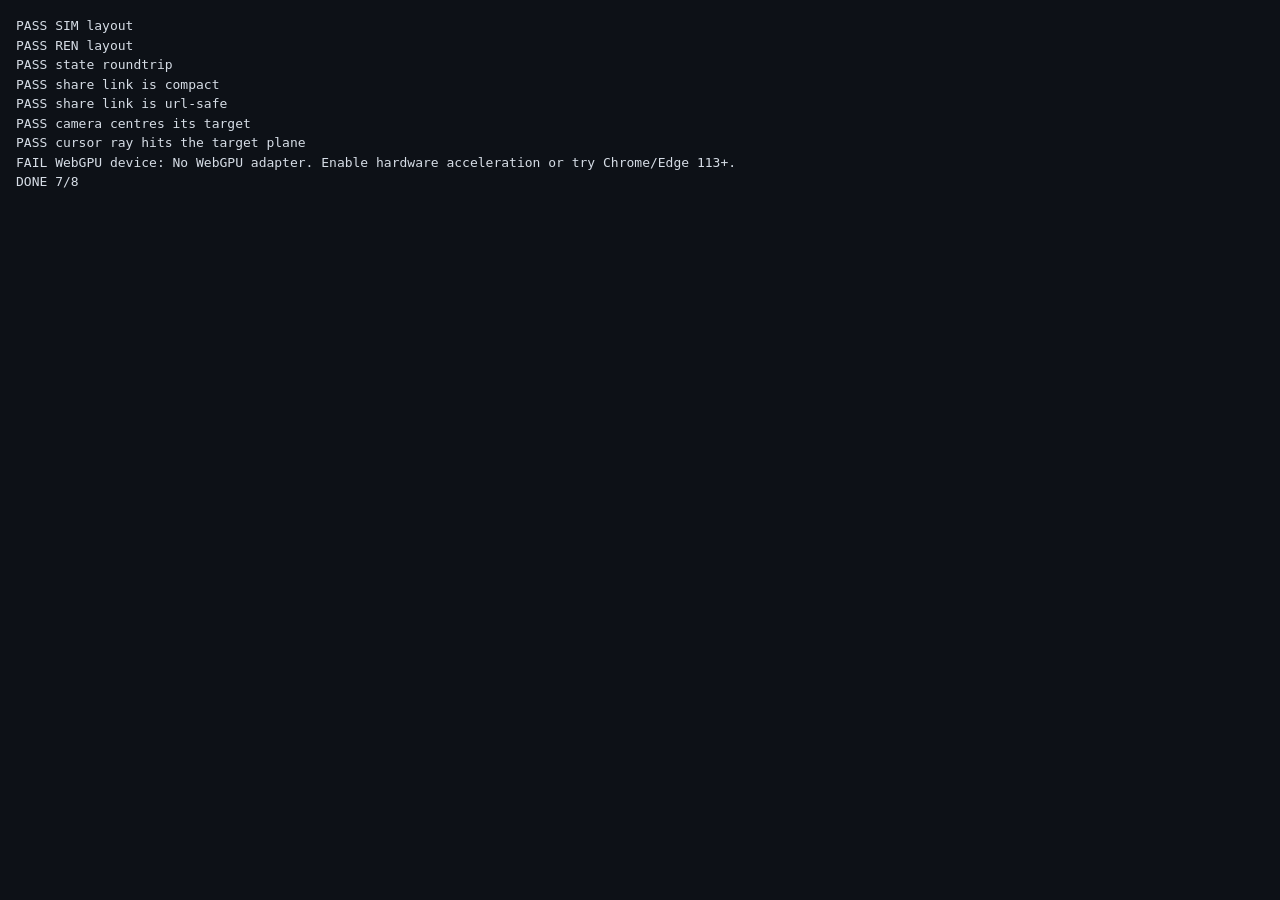
==== tests/index.html @ aa1b2c55 "Particles flowing through a WGSL vector field, on WebGPU compute fieldplay3d: a 3D fieldplay on WebG" ====
<!doctype html>
<meta charset="utf-8">
<title>fieldplay3d tests</title>
<style>body{background:#0d1117;color:#d6dde6;font:13px/1.5 Consolas,monospace;margin:16px}pre{white-space:pre-wrap}</style>
<pre id="out">running…</pre>
<canvas id="c" width="64" height="64" hidden></canvas>
<script type="module">
import { Engine } from '../js/gpu.js';
import { SIM, REN } from '../js/shaders.js';
import { PRESETS } from '../js/presets.js';
import { randomField } from '../js/random.js';
import { encodeState, decodeState, freshState } from '../js/state.js';
import { OrbitCamera } from '../js/camera.js';

const out = document.getElementById('out');
let n = 0, m = 0;
const log = s => { out.textContent += s + '\n'; };
const check = (name, ok, detail = '') => { m++; if (ok) n++; log((ok ? 'PASS ' : 'FAIL ') + name + (ok ? '' : ': ' + detail)); };
const done = () => { log(`DONE ${n}/${m}`); document.title = `tests ${n}/${m}`; };
out.textContent = '';

// Uniform layouts follow WGSL's rules (vec3 aligns to 16, occupies 12).
const f = SIM.fields;
check('SIM layout', f.boundsMin.off === 0 && f.dt.off === 3 && f.boundsMax.off === 4 && f.time.off === 7 && f.cursor.off === 8 && f.count.off === 16 && f.fadeLife.off === 29 && SIM.size === 128,
  JSON.stringify(Object.fromEntries(Object.entries(f).map(([k, v]) => [k, v.off]))) + ' size ' + SIM.size);
const g = REN.fields;
check('REN layout', g.viewProj.off === 0 && g.eye.off === 16 && g.fog.off === 19 && g.viewport.off === 20 && g.width.off === 22 && REN.size === 112, JSON.stringify(g) + ' size ' + REN.size);

// Share codec.
const S0 = freshState(); S0.cam = { th: 1, ph: 0.2, d: 5, t: [0, 0, 0], up: 'y' };
const enc = await encodeState(S0);
const S1 = await decodeState(enc);
check('state roundtrip', JSON.stringify(S0) === JSON.stringify(S1), enc.slice(0, 40));
check('share link is compact', enc.length < 1200, enc.length + ' chars');
check('share link is url-safe', /^[A-Za-z0-9_-]+$/.test(enc), enc.slice(0, 40));

// Camera: the orbit target projects to the centre of the screen, in front of the camera.
const cam = new OrbitCamera(); cam.target = [1, 2, 3]; cam.update(1.5, 0);
const vp = cam.viewProj, t = cam.target;
const cx = vp[0] * t[0] + vp[4] * t[1] + vp[8] * t[2] + vp[12], cy = vp[1] * t[0] + vp[5] * t[1] + vp[9] * t[2] + vp[13], cw = vp[3] * t[0] + vp[7] * t[1] + vp[11] * t[2] + vp[15];
check('camera centres its target', Math.abs(cx / cw) < 1e-5 && Math.abs(cy / cw) < 1e-5 && cw > 0, `${cx / cw}, ${cy / cw}, w ${cw}`);
const hit = cam.cursorOnPlane(0, 0, 100, 100, [0, 0, 0]);
const rel = [hit[0] - t[0], hit[1] - t[1], hit[2] - t[2]];
check('cursor ray hits the target plane', Math.abs(rel[0] * cam.Z[0] + rel[1] * cam.Z[1] + rel[2] * cam.Z[2]) < 1e-6, rel.join(','));

// GPU.
let engine;
try { engine = await Engine.create(document.getElementById('c')); check('WebGPU device', true); }
catch (e) { check('WebGPU device', false, e.message); done(); throw e; }
log('adapter: ' + engine.info + ' · max particles ' + engine.maxCount.toLocaleString());
engine.setCount(1024);

for (const p of PRESETS) {
  const r = await engine.compile(p.code);
  check('preset ' + p.id, r.ok, r.errors.map(e => `L${e.line}:${e.col} ${e.message}`).join(' | '));
}
let bad = 0; const details = [];
for (let i = 0; i < 40; i++) {
  const code = randomField(1000 + i);
  const r = await engine.compile(code);
  if (!r.ok) { bad++; details.push(code + r.errors.map(e => e.message).join(';')); }
}
check('40 random fields compile', bad === 0, details.slice(0, 2).join('\n'));

const bad1 = await engine.compile('fn get_velocity(p: vec3f) -> vec3f {\n  let a = 1.0;\n  return vec3f(a, b, 0.0);\n}\n');
check('error line maps to the editor', !bad1.ok && bad1.errors[0].line === 3, JSON.stringify(bad1.errors));
const cc = await engine.compile('fn get_velocity(p: vec3f) -> vec3f { return p; }\nfn get_color(p: vec3f, v: vec3f) -> vec3f { return vec3f(1.0); }');
check('custom get_color compiles', cc.ok, JSON.stringify(cc.errors));
const nofn = await engine.compile('// nothing here');
check('missing get_velocity is an error', !nofn.ok, JSON.stringify(nofn.errors));

// Run the default preset and read the particles back.
await engine.compile(PRESETS[0].code);
const S = freshState(); S.colorLin = [1, 1, 1]; S.bgLin = [0, 0, 0];
engine.resize(64, 64);
const cam2 = new OrbitCamera(); cam2.dist = 6; cam2.update(1, 0);
const ctl = { cursor: [0, 0, 0], cursorDown: 0, motion: 0, paused: false, dpr: 1 };
for (let i = 0; i < 30; i++) engine.frame(S, cam2, ctl);
const dev = engine.device;
const rb = dev.createBuffer({ size: 1024 * 16, usage: GPUBufferUsage.COPY_DST | GPUBufferUsage.MAP_READ });
const rbc = dev.createBuffer({ size: 1024 * 16, usage: GPUBufferUsage.COPY_DST | GPUBufferUsage.MAP_READ });
const tb = dev.createBuffer({ size: 64 * 64 * 8, usage: GPUBufferUsage.COPY_DST | GPUBufferUsage.MAP_READ });
const e2 = dev.createCommandEncoder();
e2.copyBufferToBuffer(engine.posB, 0, rb, 0, 1024 * 16);
e2.copyBufferToBuffer(engine.colB, 0, rbc, 0, 1024 * 16);
e2.copyTextureToBuffer({ texture: engine.trail[engine.cur ^ 1] }, { buffer: tb, bytesPerRow: 64 * 8 }, [64, 64]);
dev.queue.submit([e2.finish()]);
await Promise.all([rb.mapAsync(GPUMapMode.READ), rbc.mapAsync(GPUMapMode.READ), tb.mapAsync(GPUMapMode.READ)]);
const pos = new Float32Array(rb.getMappedRange()), col = new Float32Array(rbc.getMappedRange()), tex = new Uint16Array(tb.getMappedRange());
let inside = 0, aged = 0, finite = 0, lit = 0, distinct = new Set();
const h = S.box.s[0] / 2;
for (let i = 0; i < 1024; i++) {
  const x = pos[i * 4], y = pos[i * 4 + 1], z = pos[i * 4 + 2], age = pos[i * 4 + 3];
  if (isFinite(x + y + z)) finite++;
  if (Math.abs(x) <= h && Math.abs(y) <= h && Math.abs(z) <= h) inside++;
  if (age > 0) aged++;
  if (col[i * 4] > 0 || col[i * 4 + 1] > 0 || col[i * 4 + 2] > 0) lit++;
  distinct.add(x.toFixed(3));
}
let texel = 0; for (let i = 0; i < tex.length; i++) if (tex[i] !== 0 && tex[i] !== 0x3c00) texel++;
check('particles finite', finite === 1024, finite);
check('particles inside the box', inside === 1024, inside);
check('particles aged (all but those reborn on the last step)', aged > 1024 * 0.97, aged);
check('particles spread out', distinct.size > 780, distinct.size + ' distinct x at 1e-3 (1024 draws over 3000 bins → ~867)');
check('particles coloured', lit === 1024, lit);
check('trail texture holds light', texel > 100, texel + ' nonzero words');
check('sim time advanced (the reset frame does not integrate)', Math.abs(engine.time - 29 * S.dt) < 1e-6, engine.time);
done();
</script>
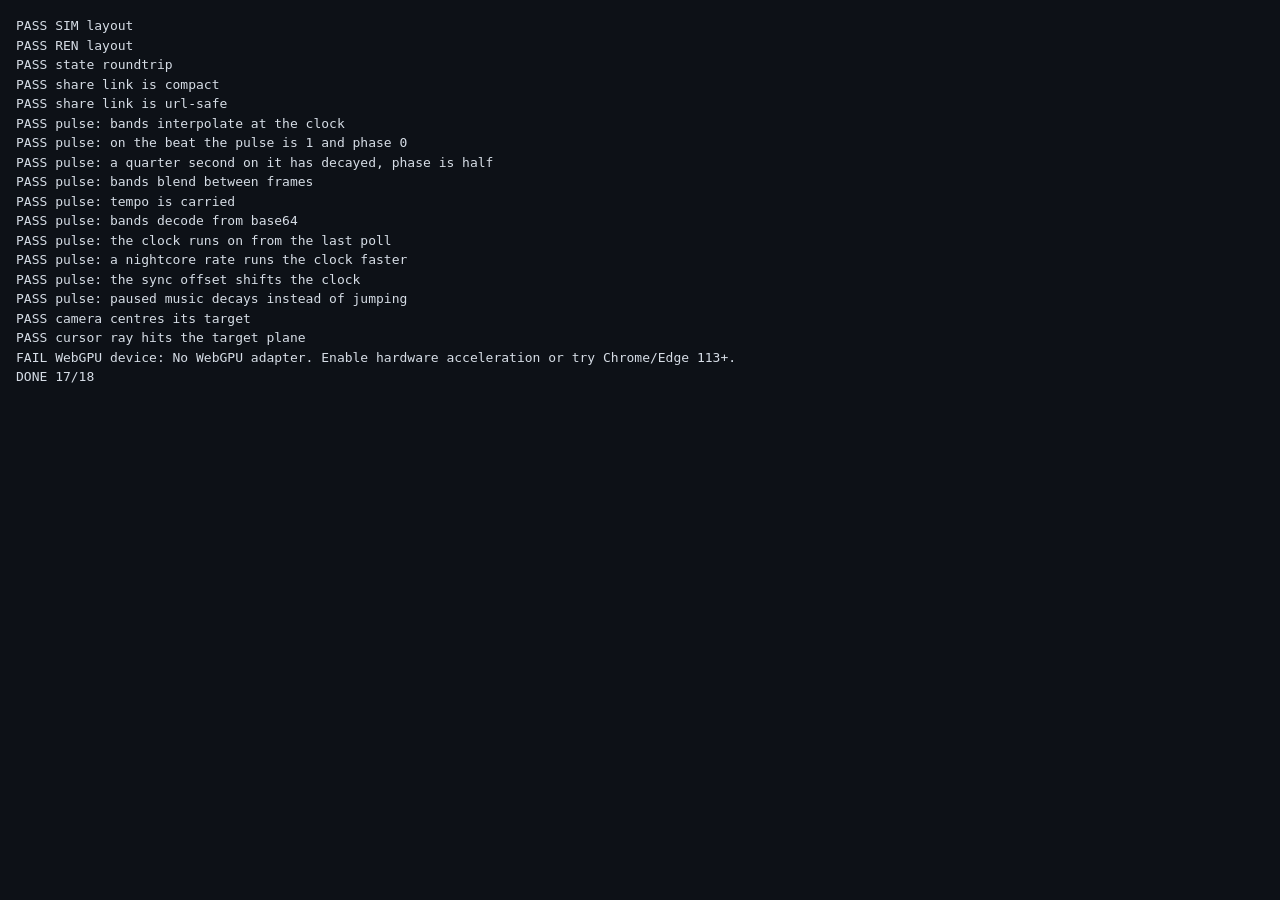
==== commit 634e3942: "Pulse: drive the field from the music that is playing fieldplay3d: Pulse — the particles dance to mu" ====
--- a/tests/index.html
+++ b/tests/index.html
@@ -11,6 +11,7 @@
 import { randomField } from '../js/random.js';
 import { encodeState, decodeState, freshState } from '../js/state.js';
 import { OrbitCamera } from '../js/camera.js';
+import { Pulse, sampleAnalysis, decodeBands } from '../js/audio.js';
 
 const out = document.getElementById('out');
 let n = 0, m = 0;
@@ -21,7 +22,7 @@
 
 // Uniform layouts follow WGSL's rules (vec3 aligns to 16, occupies 12).
 const f = SIM.fields;
-check('SIM layout', f.boundsMin.off === 0 && f.dt.off === 3 && f.boundsMax.off === 4 && f.time.off === 7 && f.cursor.off === 8 && f.count.off === 16 && f.fadeLife.off === 29 && SIM.size === 128,
+check('SIM layout', f.boundsMin.off === 0 && f.dt.off === 3 && f.boundsMax.off === 4 && f.time.off === 7 && f.cursor.off === 8 && f.count.off === 16 && f.fadeLife.off === 29 && f.beat.off === 30 && f.audio.off === 32 && f.bpm.off === 36 && SIM.size === 160,
   JSON.stringify(Object.fromEntries(Object.entries(f).map(([k, v]) => [k, v.off]))) + ' size ' + SIM.size);
 const g = REN.fields;
 check('REN layout', g.viewProj.off === 0 && g.eye.off === 16 && g.fog.off === 19 && g.viewport.off === 20 && g.width.off === 22 && REN.size === 112, JSON.stringify(g) + ' size ' + REN.size);
@@ -33,6 +34,33 @@
 check('state roundtrip', JSON.stringify(S0) === JSON.stringify(S1), enc.slice(0, 40));
 check('share link is compact', enc.length < 1200, enc.length + ' chars');
 check('share link is url-safe', /^[A-Za-z0-9_-]+$/.test(enc), enc.slice(0, 40));
+
+// Pulse: sampling a beat map at the player's clock.
+{
+  const bytes = new Uint8Array(800);
+  for (let i = 0; i < 200; i++) { bytes[i * 4] = i; bytes[i * 4 + 1] = 255 - i; bytes[i * 4 + 2] = 128; bytes[i * 4 + 3] = 200; }
+  const an = { rate: 50, n: 200, bpm: 120, beats: [0, 0.5, 1, 1.5, 2, 2.5, 3], bytes };
+  const A = { bass: 0, mid: 0, high: 0, level: 0, beat: 0, phase: 0, bpm: 0, on: 0 };
+  sampleAnalysis(an, 1.0, A);
+  check('pulse: bands interpolate at the clock', Math.abs(A.bass - 50 / 255) < 1e-6 && Math.abs(A.high - 128 / 255) < 1e-6, JSON.stringify(A));
+  check('pulse: on the beat the pulse is 1 and phase 0', Math.abs(A.beat - 1) < 1e-6 && A.phase === 0, A.beat + ' ' + A.phase);
+  sampleAnalysis(an, 1.25, A);
+  check('pulse: a quarter second on it has decayed, phase is half', Math.abs(A.beat - Math.exp(-0.25 / 0.12)) < 1e-6 && Math.abs(A.phase - 0.5) < 1e-6, A.beat + ' ' + A.phase);
+  sampleAnalysis(an, 1.125, A);
+  check('pulse: bands blend between frames', Math.abs(A.bass - 56.25 / 255) < 1e-6, A.bass);
+  check('pulse: tempo is carried', A.bpm === 120 && A.on === 1, A.bpm);
+  check('pulse: bands decode from base64', decodeBands(btoa(String.fromCharCode(1, 2, 3, 4))).join() === '1,2,3,4');
+  const p = new Pulse(); p.source = 'auxcord';
+  p._now = { playing: true, paused: false, position: 1.0, rate: 1, recv: 10 }; p._analysis = an;
+  p.update(10.25);
+  check('pulse: the clock runs on from the last poll', Math.abs(p.A.phase - 0.5) < 1e-6, p.A.phase);
+  p._now.rate = 1.25; p.update(10.2);
+  check('pulse: a nightcore rate runs the clock faster', Math.abs(p.A.phase - 0.5) < 1e-6, p.A.phase);
+  p.offset = -0.25; p._now.rate = 1; p.update(10.25);
+  check('pulse: the sync offset shifts the clock', Math.abs(p.A.phase - 0) < 1e-6 && Math.abs(p.A.beat - 1) < 1e-6, p.A.phase + ' ' + p.A.beat);
+  p._now.paused = true; p.update(11);
+  check('pulse: paused music decays instead of jumping', p.A.beat < 1 && p.A.on === 0, p.A.beat);
+}
 
 // Camera: the orbit target projects to the centre of the screen, in front of the camera.
 const cam = new OrbitCamera(); cam.target = [1, 2, 3]; cam.update(1.5, 0);
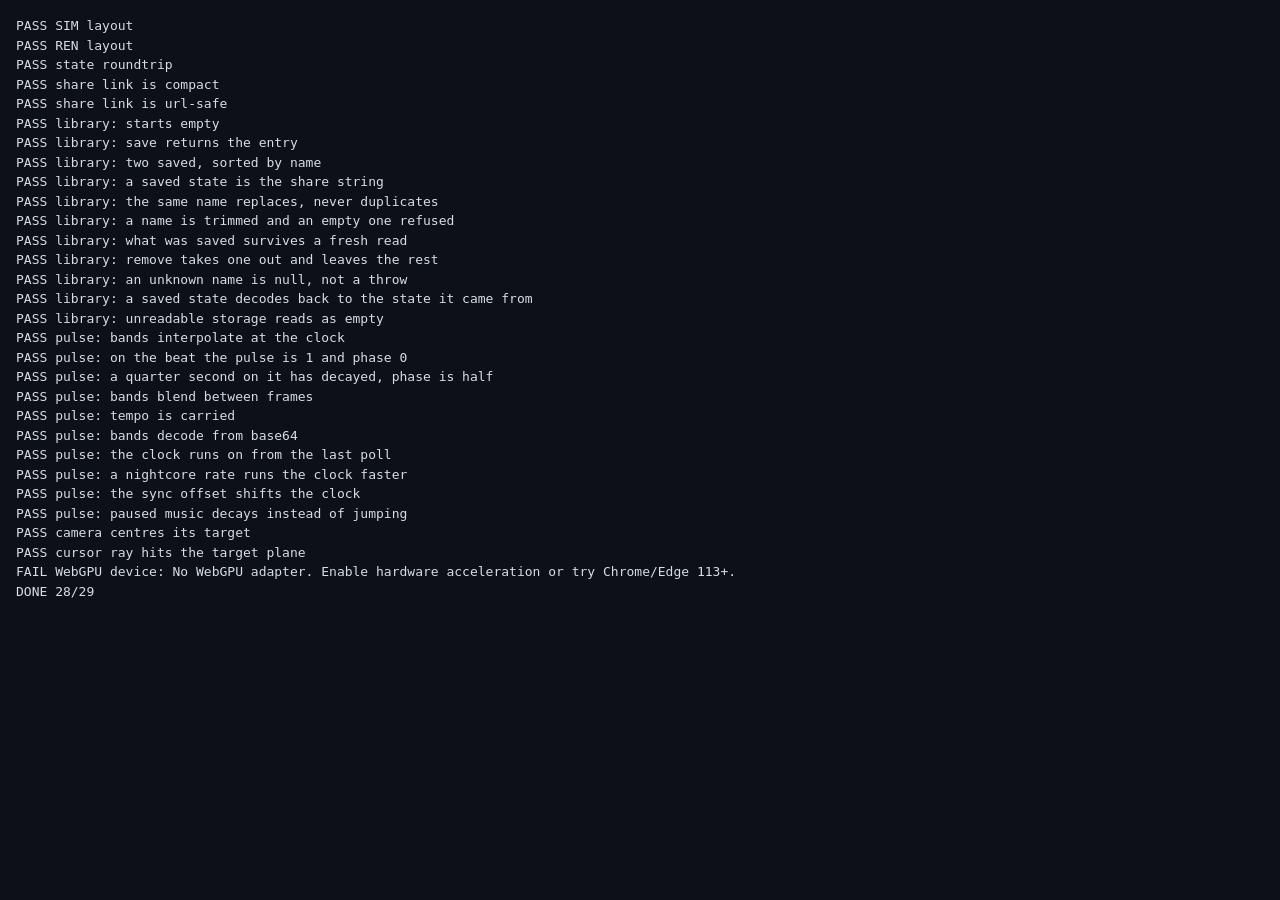
==== commit 38b657fc: "Save your own fields, and a cursor that bends the flow fieldplay3d: fields you save yourself, and a " ====
--- a/tests/index.html
+++ b/tests/index.html
@@ -12,6 +12,7 @@
 import { encodeState, decodeState, freshState } from '../js/state.js';
 import { OrbitCamera } from '../js/camera.js';
 import { Pulse, sampleAnalysis, decodeBands } from '../js/audio.js';
+import * as library from '../js/library.js';
 
 const out = document.getElementById('out');
 let n = 0, m = 0;
@@ -22,7 +23,7 @@
 
 // Uniform layouts follow WGSL's rules (vec3 aligns to 16, occupies 12).
 const f = SIM.fields;
-check('SIM layout', f.boundsMin.off === 0 && f.dt.off === 3 && f.boundsMax.off === 4 && f.time.off === 7 && f.cursor.off === 8 && f.count.off === 16 && f.fadeLife.off === 29 && f.beat.off === 30 && f.audio.off === 32 && f.bpm.off === 36 && SIM.size === 160,
+check('SIM layout', f.boundsMin.off === 0 && f.dt.off === 3 && f.boundsMax.off === 4 && f.time.off === 7 && f.cursor.off === 8 && f.count.off === 16 && f.fadeLife.off === 29 && f.beat.off === 30 && f.audio.off === 32 && f.bpm.off === 36 && f.cursorMode.off === 39 && f.cursorAxis.off === 40 && SIM.size === 176,
   JSON.stringify(Object.fromEntries(Object.entries(f).map(([k, v]) => [k, v.off]))) + ' size ' + SIM.size);
 const g = REN.fields;
 check('REN layout', g.viewProj.off === 0 && g.eye.off === 16 && g.fog.off === 19 && g.viewport.off === 20 && g.width.off === 22 && REN.size === 112, JSON.stringify(g) + ' size ' + REN.size);
@@ -34,6 +35,31 @@
 check('state roundtrip', JSON.stringify(S0) === JSON.stringify(S1), enc.slice(0, 40));
 check('share link is compact', enc.length < 1200, enc.length + ' chars');
 check('share link is url-safe', /^[A-Za-z0-9_-]+$/.test(enc), enc.slice(0, 40));
+
+// The library: the user's own fields, keyed by name, holding whole states.
+{
+  const before = localStorage.getItem('fieldplay3d.library');
+  localStorage.removeItem('fieldplay3d.library');
+  check('library: starts empty', library.list().length === 0);
+  library.save('Zephyr', enc);
+  const one = library.save('Anvil', 'other-state');
+  check('library: save returns the entry', one && one.name === 'Anvil' && one.saved > 0, JSON.stringify(one));
+  check('library: two saved, sorted by name', library.list().map(e => e.name).join() === 'Anvil,Zephyr', library.list().map(e => e.name).join());
+  check('library: a saved state is the share string', library.find('Zephyr').state === enc);
+  library.save('Zephyr', 'replaced');
+  check('library: the same name replaces, never duplicates', library.list().length === 2 && library.find('Zephyr').state === 'replaced', library.list().length);
+  check('library: a name is trimmed and an empty one refused', library.save('  Padded  ', 'x').name === 'Padded' && library.save('   ', 'x') === null);
+  check('library: what was saved survives a fresh read', JSON.parse(localStorage.getItem('fieldplay3d.library')).length === 3);
+  library.remove('Anvil'); library.remove('Padded');
+  check('library: remove takes one out and leaves the rest', library.list().map(e => e.name).join() === 'Zephyr', library.list().map(e => e.name).join());
+  check('library: an unknown name is null, not a throw', library.find('nope') === null);
+  const decoded = await decodeState(library.find('Zephyr') && enc);
+  check('library: a saved state decodes back to the state it came from', JSON.stringify(decoded) === JSON.stringify(S0));
+  localStorage.setItem('fieldplay3d.library', '{ not an array');
+  check('library: unreadable storage reads as empty', library.list().length === 0);
+  library.remove('Zephyr');
+  if (before === null) localStorage.removeItem('fieldplay3d.library'); else localStorage.setItem('fieldplay3d.library', before);
+}
 
 // Pulse: sampling a beat map at the player's clock.
 {
@@ -133,5 +159,38 @@
 check('particles coloured', lit === 1024, lit);
 check('trail texture holds light', texel > 100, texel + ' nonzero words');
 check('sim time advanced (the reset frame does not integrate)', Math.abs(engine.time - 29 * S.dt) < 1e-6, engine.time);
+
+// The cursor: hovering bends the flow toward the pointer. Same field, same frames, cursor off
+// against cursor pulling — how many particles end up near the point it sits on.
+{
+  const read = dev.createBuffer({ size: 1024 * 16, usage: GPUBufferUsage.COPY_DST | GPUBufferUsage.MAP_READ });
+  const near = async (mode, force) => {
+    const C = freshState(); C.colorLin = [1, 1, 1]; C.bgLin = [0, 0, 0];
+    C.cursorForce = force; C.cursorRadius = 1.5;
+    const cam3 = new OrbitCamera(); cam3.dist = 6; cam3.update(1, 0);
+    const c = { cursor: [0, 0, 0], cursorDown: 0, motion: 0, paused: false, dpr: 1, cursorMode: mode };
+    engine.seed = 1; engine.reset();
+    for (let i = 0; i < 240; i++) engine.frame(C, cam3, c);
+    const e3 = dev.createCommandEncoder();
+    e3.copyBufferToBuffer(engine.posB, 0, read, 0, 1024 * 16);
+    dev.queue.submit([e3.finish()]);
+    await read.mapAsync(GPUMapMode.READ);
+    const q = new Float32Array(read.getMappedRange());
+    let hits = 0, worst = 0;
+    for (let i = 0; i < 1024; i++) {
+      const d = Math.hypot(q[i * 4], q[i * 4 + 1], q[i * 4 + 2]);
+      if (d < 0.5) hits++;
+      worst = Math.max(worst, d);
+    }
+    read.unmap();
+    return { hits, worst };
+  };
+  const off = await near(0, 1.5), pull = await near(1, 4), push = await near(2, 4);
+  check('cursor: pulling gathers particles at the pointer', pull.hits > off.hits * 2, `${pull.hits} near vs ${off.hits} with it off`);
+  check('cursor: pushing clears them away from it', push.hits < off.hits, `${push.hits} near vs ${off.hits} with it off`);
+  check('cursor: the force never throws a particle out of the box', pull.worst < 2.61 && push.worst < 2.61, `${pull.worst.toFixed(2)} / ${push.worst.toFixed(2)} from centre, box half-diagonal 2.60`);
+  const swirl = await near(3, 4);
+  check('cursor: swirling keeps them in the box too', swirl.worst < 2.61 && isFinite(swirl.worst), swirl.worst);
+}
 done();
 </script>
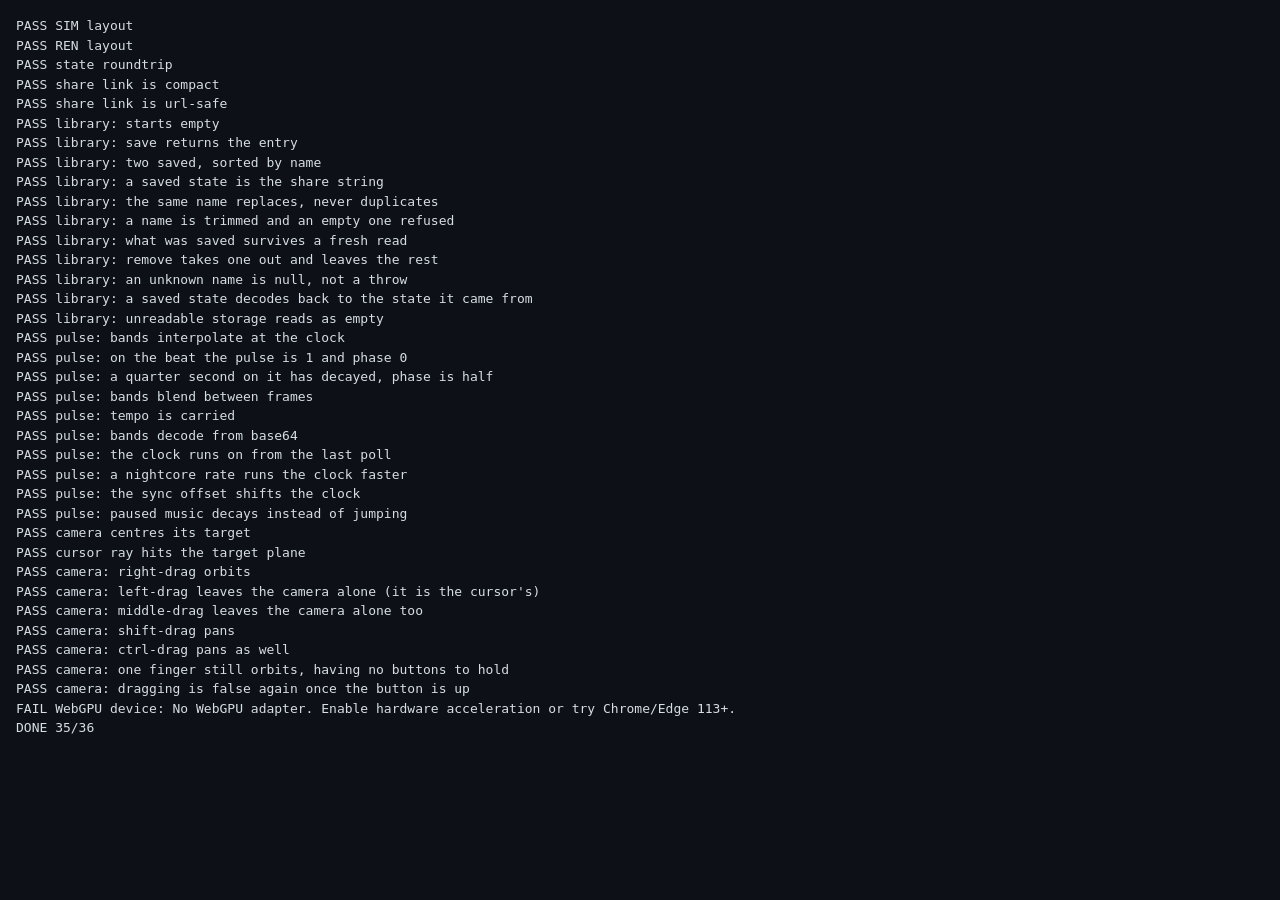
==== commit 5f9ac3ae: "Move the cursor's force onto the mouse buttons fieldplay3d: the cursor's force is on the mouse butto" ====
--- a/tests/index.html
+++ b/tests/index.html
@@ -96,6 +96,52 @@
 const hit = cam.cursorOnPlane(0, 0, 100, 100, [0, 0, 0]);
 const rel = [hit[0] - t[0], hit[1] - t[1], hit[2] - t[2]];
 check('cursor ray hits the target plane', Math.abs(rel[0] * cam.Z[0] + rel[1] * cam.Z[1] + rel[2] * cam.Z[2]) < 1e-6, rel.join(','));
+
+// Which button drives what. A detached element, synthetic pointer events, one fresh camera each.
+{
+  const rig = () => {
+    const el = document.createElement('div');
+    Object.defineProperty(el, 'clientHeight', { value: 500 });
+    el.setPointerCapture = () => {}; el.releasePointerCapture = () => {};   // no real pointer to capture
+    const c = new OrbitCamera(); c.attach(el); c.update(1, 0);
+    const send = (type, o) => el.dispatchEvent(new PointerEvent(type, {
+      pointerId: o.id ?? 1, pointerType: o.pointerType ?? 'mouse', button: o.button ?? 0,
+      buttons: o.buttons ?? 1, clientX: o.x ?? 0, clientY: o.y ?? 0,
+      shiftKey: !!o.shift, ctrlKey: !!o.ctrl }));
+    const drag = o => {
+      send('pointerdown', { ...o, x: 100, y: 100 });
+      const held = c.dragging;
+      send('pointermove', { ...o, x: 200, y: 160 });
+      send('pointerup', { ...o, x: 200, y: 160, buttons: 0 });
+      return held;
+    };
+    return { c, drag, moved: () => ({ th: c.theta, ph: c.phi, t: [...c.target], d: c.dist }) };
+  };
+  const turned = (a, b) => Math.abs(a.th - b.th) > 1e-6 || Math.abs(a.ph - b.ph) > 1e-6;
+  const panned = (a, b) => a.t.some((v, i) => Math.abs(v - b.t[i]) > 1e-6);
+
+  let r = rig(), was = r.moved(); let held = r.drag({ button: 2, buttons: 2 });
+  check('camera: right-drag orbits', turned(was, r.moved()) && !panned(was, r.moved()) && held, JSON.stringify(r.moved()));
+
+  r = rig(); was = r.moved(); held = r.drag({ button: 0, buttons: 1 });
+  check('camera: left-drag leaves the camera alone (it is the cursor\'s)', !turned(was, r.moved()) && !panned(was, r.moved()) && !held, JSON.stringify(r.moved()));
+
+  r = rig(); was = r.moved(); held = r.drag({ button: 1, buttons: 4 });
+  check('camera: middle-drag leaves the camera alone too', !turned(was, r.moved()) && !panned(was, r.moved()) && !held, JSON.stringify(r.moved()));
+
+  r = rig(); was = r.moved(); held = r.drag({ button: 0, buttons: 1, shift: true });
+  check('camera: shift-drag pans', panned(was, r.moved()) && !turned(was, r.moved()) && held, JSON.stringify(r.moved()));
+
+  r = rig(); was = r.moved(); r.drag({ button: 0, buttons: 1, ctrl: true });
+  check('camera: ctrl-drag pans as well', panned(was, r.moved()) && !turned(was, r.moved()), JSON.stringify(r.moved()));
+
+  r = rig(); was = r.moved(); held = r.drag({ button: 0, buttons: 1, pointerType: 'touch' });
+  check('camera: one finger still orbits, having no buttons to hold', turned(was, r.moved()) && held, JSON.stringify(r.moved()));
+
+  r = rig(); was = r.moved();
+  r.drag({ button: 2, buttons: 2 });
+  check('camera: dragging is false again once the button is up', r.c.dragging === false, r.c.dragging);
+}
 
 // GPU.
 let engine;
@@ -164,11 +210,11 @@
 // against cursor pulling — how many particles end up near the point it sits on.
 {
   const read = dev.createBuffer({ size: 1024 * 16, usage: GPUBufferUsage.COPY_DST | GPUBufferUsage.MAP_READ });
-  const near = async (mode, force) => {
+  const near = async (mode, force, sign = 1) => {
     const C = freshState(); C.colorLin = [1, 1, 1]; C.bgLin = [0, 0, 0];
     C.cursorForce = force; C.cursorRadius = 1.5;
     const cam3 = new OrbitCamera(); cam3.dist = 6; cam3.update(1, 0);
-    const c = { cursor: [0, 0, 0], cursorDown: 0, motion: 0, paused: false, dpr: 1, cursorMode: mode };
+    const c = { cursor: [0, 0, 0], cursorDown: 0, motion: 0, paused: false, dpr: 1, cursorMode: mode, cursorSign: sign };
     engine.seed = 1; engine.reset();
     for (let i = 0; i < 240; i++) engine.frame(C, cam3, c);
     const e3 = dev.createCommandEncoder();
@@ -191,6 +237,11 @@
   check('cursor: the force never throws a particle out of the box', pull.worst < 2.61 && push.worst < 2.61, `${pull.worst.toFixed(2)} / ${push.worst.toFixed(2)} from centre, box half-diagonal 2.60`);
   const swirl = await near(3, 4);
   check('cursor: swirling keeps them in the box too', swirl.worst < 2.61 && isFinite(swirl.worst), swirl.worst);
+  // The middle button is the left one with the sign flipped: pulling inverted must read as pushing.
+  const inverted = await near(1, 4, -1);
+  check('cursor: a negated force turns the pull into a push', inverted.hits < off.hits && Math.abs(inverted.hits - push.hits) < off.hits, `${inverted.hits} near, push was ${push.hits}, off was ${off.hits}`);
+  const back = await near(2, 4, -1);
+  check('cursor: negating a push pulls instead', back.hits > off.hits * 2, `${back.hits} near vs ${off.hits} with it off`);
 }
 done();
 </script>
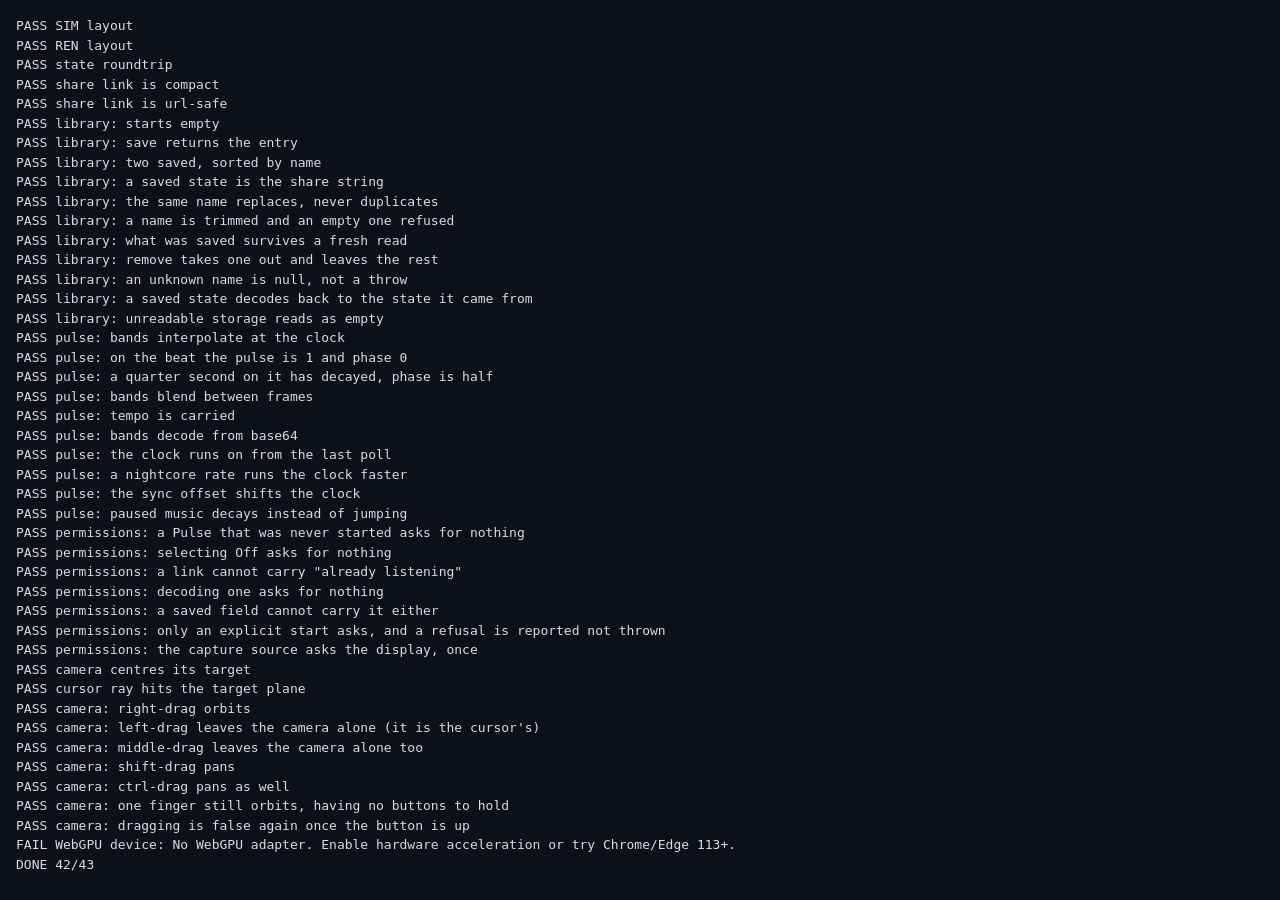
==== commit 1e6f9126: "Ask the browser for nothing until Start is pressed fieldplay3d: the page asks the browser for nothin" ====
--- a/tests/index.html
+++ b/tests/index.html
@@ -86,6 +86,39 @@
   check('pulse: the sync offset shifts the clock', Math.abs(p.A.phase - 0) < 1e-6 && Math.abs(p.A.beat - 1) < 1e-6, p.A.phase + ' ' + p.A.beat);
   p._now.paused = true; p.update(11);
   check('pulse: paused music decays instead of jumping', p.A.beat < 1 && p.A.on === 0, p.A.beat);
+}
+
+// Permissions: the page asks the browser for nothing until a press in the Pulse panel says so.
+{
+  const asked = [];
+  const deny = kind => async () => { asked.push(kind); throw new DOMException('denied', 'NotAllowedError'); };
+  Object.defineProperty(navigator, 'mediaDevices', {
+    value: { getUserMedia: deny('mic'), getDisplayMedia: deny('capture') }, configurable: true });
+
+  const p = new Pulse();
+  p.update(1); p.update(2);
+  check('permissions: a Pulse that was never started asks for nothing', asked.length === 0, asked.join());
+  await p.setSource('off');
+  check('permissions: selecting Off asks for nothing', asked.length === 0 && p.source === 'off', asked.join());
+
+  const wanted = { ...freshState(), pulseSource: 2, pulseOn: true };
+  const link = await encodeState(wanted);
+  const back = await decodeState(link);
+  check('permissions: a link cannot carry "already listening"', back.pulseOn === false && back.pulseSource === 2,
+    JSON.stringify({ on: back.pulseOn, src: back.pulseSource }));
+  check('permissions: decoding one asks for nothing', asked.length === 0, asked.join());
+  library.save('Loud', link);
+  const saved = await decodeState(library.find('Loud').state);
+  check('permissions: a saved field cannot carry it either', saved.pulseOn === false, saved.pulseOn);
+  library.remove('Loud');
+
+  const started = await p.setSource('mic');
+  check('permissions: only an explicit start asks, and a refusal is reported not thrown',
+    asked.join() === 'mic' && started === false && p.status.startsWith('no permission'), asked.join() + ' | ' + p.status);
+  const shared = await p.setSource('capture');
+  check('permissions: the capture source asks the display, once', asked.join() === 'mic,capture' && shared === false, asked.join());
+  p.stop();
+  delete navigator.mediaDevices;
 }
 
 // Camera: the orbit target projects to the centre of the screen, in front of the camera.
